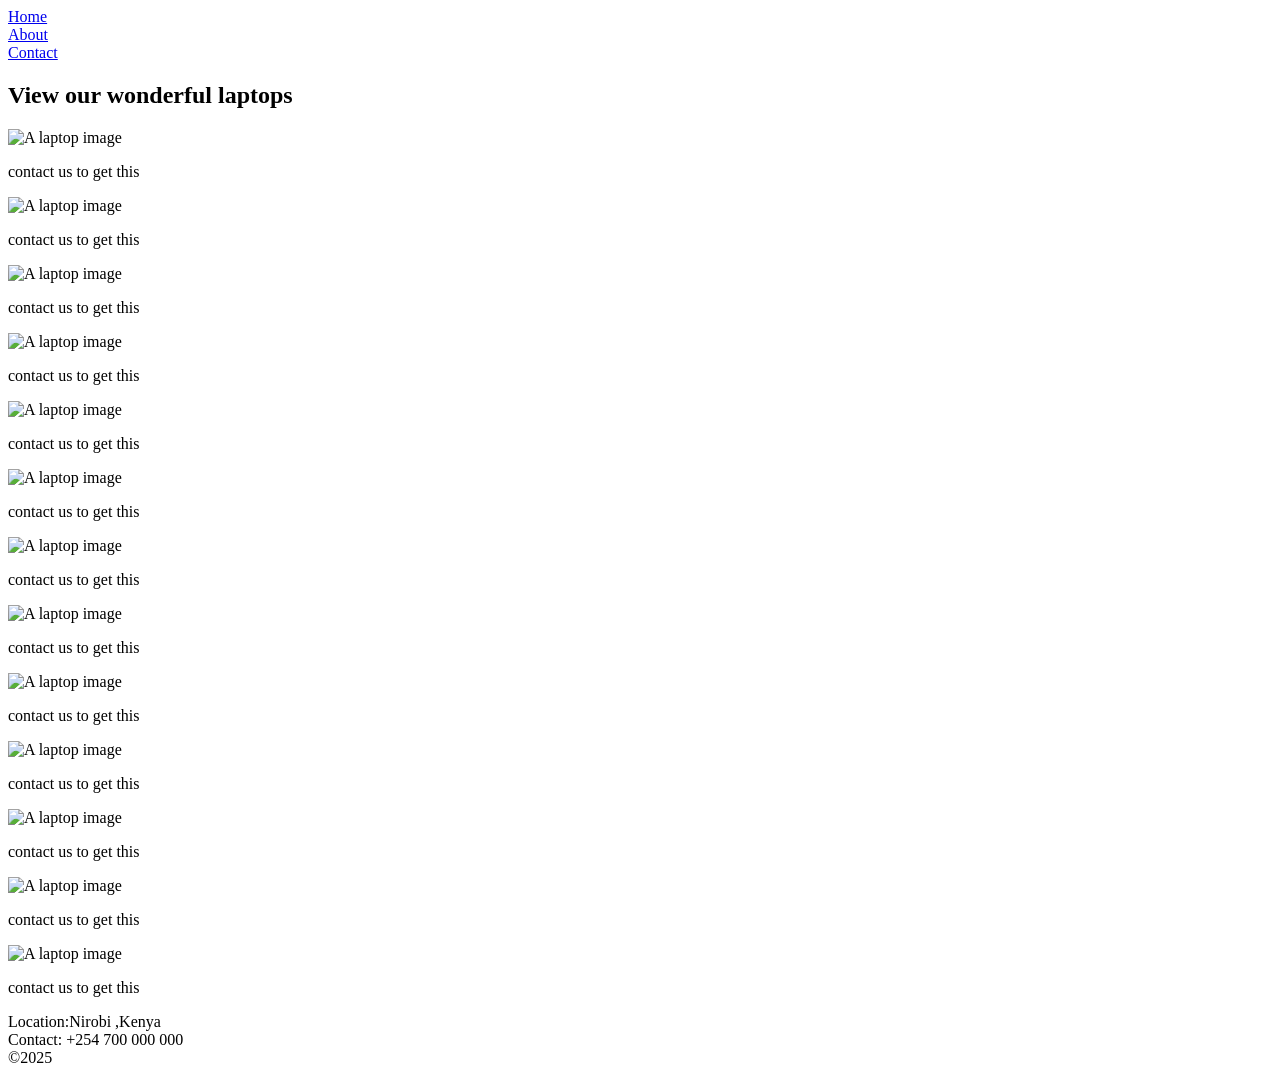
==== Tailwind/index.html @ ae8a99bb "Laptop" ====
<!DOCTYPE html>
<html lang="en">
<head>
    <meta charset="UTF-8">
    <meta name="viewport" content="width=<device-width>, initial-scale=1.0">
    <title>Document</title>
        <!-- <link href="https://unpkg.com/tailwindcss@^2/dist/tailwind.min.css" rel="stylesheet"> -->
</head>
<body>
        <nav>
            <div>
                <a href="#home">Home</a>
            </div>
            <div>
                <a href="#cars">About</a>
                </div>
            <div>
                <a href="#contact">Contact</a>
            </div>
        </nav>
        <section>
            <h1>View our wonderful laptops</h1>
            <div class="laptop-item">
                <img src="https://images.unsplash.com/photo-1460925895917-afdab827c52f?w=500&auto=format&fit=crop&q=60&ixlib=rb-4.1.0&ixid=M3wxMjA3fDB8MHxzZWFyY2h8Mnx8bGFwdG9wJTIwaW1hZ2VzfGVufDB8fDB8fHww" alt="A laptop image">
                <p>contact us to get this</p>
            </div>
               <div  class="laptop-item">
                <img src="https://images.unsplash.com/photo-1460925895917-afdab827c52f?w=500&auto=format&fit=crop&q=60&ixlib=rb-4.1.0&ixid=M3wxMjA3fDB8MHxzZWFyY2h8Mnx8bGFwdG9wJTIwaW1hZ2VzfGVufDB8fDB8fHww" alt="A laptop image">
                <p>contact us to get this</p>
            </div>
               <div class="laptop-item">
                <img src="https://images.unsplash.com/photo-1460925895917-afdab827c52f?w=500&auto=format&fit=crop&q=60&ixlib=rb-4.1.0&ixid=M3wxMjA3fDB8MHxzZWFyY2h8Mnx8bGFwdG9wJTIwaW1hZ2VzfGVufDB8fDB8fHww" alt="A laptop image">
                <p>contact us to get this</p>
            </div>
               <div  class="laptop-item">
                <img src="https://images.unsplash.com/photo-1460925895917-afdab827c52f?w=500&auto=format&fit=crop&q=60&ixlib=rb-4.1.0&ixid=M3wxMjA3fDB8MHxzZWFyY2h8Mnx8bGFwdG9wJTIwaW1hZ2VzfGVufDB8fDB8fHww" alt="A laptop image">
                <p>contact us to get this</p>
            </div>
               <div class="laptop-item">
                <img src="https://images.unsplash.com/photo-1460925895917-afdab827c52f?w=500&auto=format&fit=crop&q=60&ixlib=rb-4.1.0&ixid=M3wxMjA3fDB8MHxzZWFyY2h8Mnx8bGFwdG9wJTIwaW1hZ2VzfGVufDB8fDB8fHww" alt="A laptop image">
                <p>contact us to get this</p>
            </div>
               <div  class="laptop-item">
                <img src="https://images.unsplash.com/photo-1460925895917-afdab827c52f?w=500&auto=format&fit=crop&q=60&ixlib=rb-4.1.0&ixid=M3wxMjA3fDB8MHxzZWFyY2h8Mnx8bGFwdG9wJTIwaW1hZ2VzfGVufDB8fDB8fHww" alt="A laptop image">
                <p>contact us to get this</p>
            </div>
               <div class="laptop-item">
                <img src="https://images.unsplash.com/photo-1460925895917-afdab827c52f?w=500&auto=format&fit=crop&q=60&ixlib=rb-4.1.0&ixid=M3wxMjA3fDB8MHxzZWFyY2h8Mnx8bGFwdG9wJTIwaW1hZ2VzfGVufDB8fDB8fHww" alt="A laptop image">
                <p>contact us to get this</p>
            </div>
               <div class="laptop-item">
                <img src="https://images.unsplash.com/photo-1460925895917-afdab827c52f?w=500&auto=format&fit=crop&q=60&ixlib=rb-4.1.0&ixid=M3wxMjA3fDB8MHxzZWFyY2h8Mnx8bGFwdG9wJTIwaW1hZ2VzfGVufDB8fDB8fHww" alt="A laptop image">
                <p>contact us to get this</p>
            </div>
               <div  class="laptop-item">
                <img src="https://images.unsplash.com/photo-1460925895917-afdab827c52f?w=500&auto=format&fit=crop&q=60&ixlib=rb-4.1.0&ixid=M3wxMjA3fDB8MHxzZWFyY2h8Mnx8bGFwdG9wJTIwaW1hZ2VzfGVufDB8fDB8fHww" alt="A laptop image">
                <p>contact us to get this</p>
            </div>
               <div  class="laptop-item">
                <img src="https://images.unsplash.com/photo-1460925895917-afdab827c52f?w=500&auto=format&fit=crop&q=60&ixlib=rb-4.1.0&ixid=M3wxMjA3fDB8MHxzZWFyY2h8Mnx8bGFwdG9wJTIwaW1hZ2VzfGVufDB8fDB8fHww" alt="A laptop image">
                <p>contact us to get this</p>
            </div>
               <div class="laptop-item">
                <img src="https://images.unsplash.com/photo-1460925895917-afdab827c52f?w=500&auto=format&fit=crop&q=60&ixlib=rb-4.1.0&ixid=M3wxMjA3fDB8MHxzZWFyY2h8Mnx8bGFwdG9wJTIwaW1hZ2VzfGVufDB8fDB8fHww" alt="A laptop image">
                <p>contact us to get this</p>
            </div>
               <div class="laptop-item">
                <img src="https://images.unsplash.com/photo-1460925895917-afdab827c52f?w=500&auto=format&fit=crop&q=60&ixlib=rb-4.1.0&ixid=M3wxMjA3fDB8MHxzZWFyY2h8Mnx8bGFwdG9wJTIwaW1hZ2VzfGVufDB8fDB8fHww" alt="A laptop image">
                <p>contact us to get this</p>
            </div>
               <div class="laptop-item">
                <img src="https://images.unsplash.com/photo-1460925895917-afdab827c52f?w=500&auto=format&fit=crop&q=60&ixlib=rb-4.1.0&ixid=M3wxMjA3fDB8MHxzZWFyY2h8Mnx8bGFwdG9wJTIwaW1hZ2VzfGVufDB8fDB8fHww" alt="A laptop image">
                <p>contact us to get this</p>
            </div>
        </section>
</body>
<footer>
    <div>Location:Nirobi ,Kenya</div>
    <div>Contact: +254 700 000 000</div>
    <div>&copy;2025</div>
</footer>
</html>
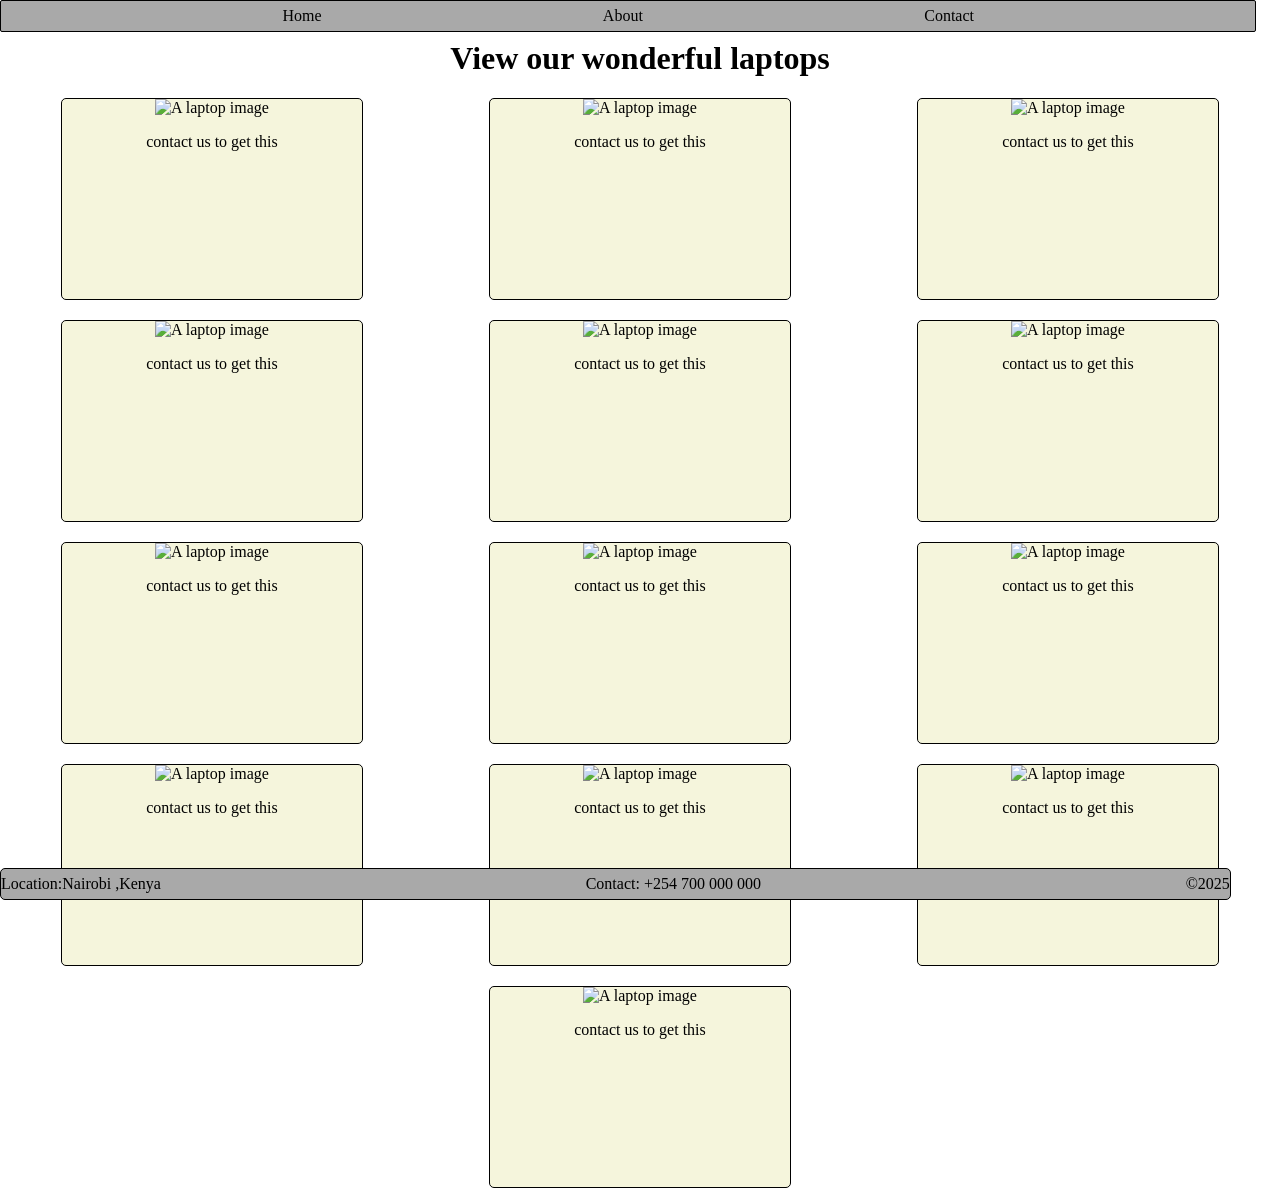
==== commit 4767e392: "laptop site" ====
--- a/Tailwind/index.html
+++ b/Tailwind/index.html
@@ -4,10 +4,12 @@
     <meta charset="UTF-8">
     <meta name="viewport" content="width=<device-width>, initial-scale=1.0">
     <title>Document</title>
+    <link rel="stylesheet" href="index.css">
         <!-- <link href="https://unpkg.com/tailwindcss@^2/dist/tailwind.min.css" rel="stylesheet"> -->
 </head>
 <body>
-        <nav>
+        <nav class="navigation">
+
             <div>
                 <a href="#home">Home</a>
             </div>
@@ -18,8 +20,9 @@
                 <a href="#contact">Contact</a>
             </div>
         </nav>
-        <section>
-            <h1>View our wonderful laptops</h1>
+        <h1>View our wonderful laptops</h1>
+        <section class="list">
+            
             <div class="laptop-item">
                 <img src="https://images.unsplash.com/photo-1460925895917-afdab827c52f?w=500&auto=format&fit=crop&q=60&ixlib=rb-4.1.0&ixid=M3wxMjA3fDB8MHxzZWFyY2h8Mnx8bGFwdG9wJTIwaW1hZ2VzfGVufDB8fDB8fHww" alt="A laptop image">
                 <p>contact us to get this</p>
@@ -75,7 +78,7 @@
         </section>
 </body>
 <footer>
-    <div>Location:Nirobi ,Kenya</div>
+    <div>Location:Nairobi ,Kenya</div>
     <div>Contact: +254 700 000 000</div>
     <div>&copy;2025</div>
 </footer>
--- a/Tailwind/index.css
+++ b/Tailwind/index.css
@@ -0,0 +1,54 @@
+.navigation {
+    display: flex;
+    background-color: darkgrey;
+    border: 1px solid black;
+    border-radius: 2px;
+    height: 30px;
+    position: fixed;
+    top: 0;
+    left: 0;
+    width: 98vw;
+    justify-content: space-evenly;
+    align-items: center;
+}
+h1 {
+    text-align: center;
+    margin-top: 40px;
+}
+a {
+    text-decoration: none;
+    color: black;
+}
+.list {
+    margin-top: 20px;
+    text-align: center;
+    display: flex;
+    flex-wrap: wrap;
+    justify-content: space-around;
+    gap: 20px;
+}
+img {
+    width: 300px;
+    height: 150px;
+}
+.laptop-item {
+    width: 300px;
+    height:200px;
+    border: 1px solid black;
+    border-radius: 5px;
+    overflow: hidden;
+    background-color: beige;
+}
+footer {
+    display: flex;
+    justify-content: space-between;
+    width: 96vw;
+    height: 30px;
+    background-color: darkgrey;
+    left: 0;
+    align-items: center;
+    position: fixed;
+    bottom: 0;
+    border: 1px solid black;
+    border-radius: 5px;
+}
